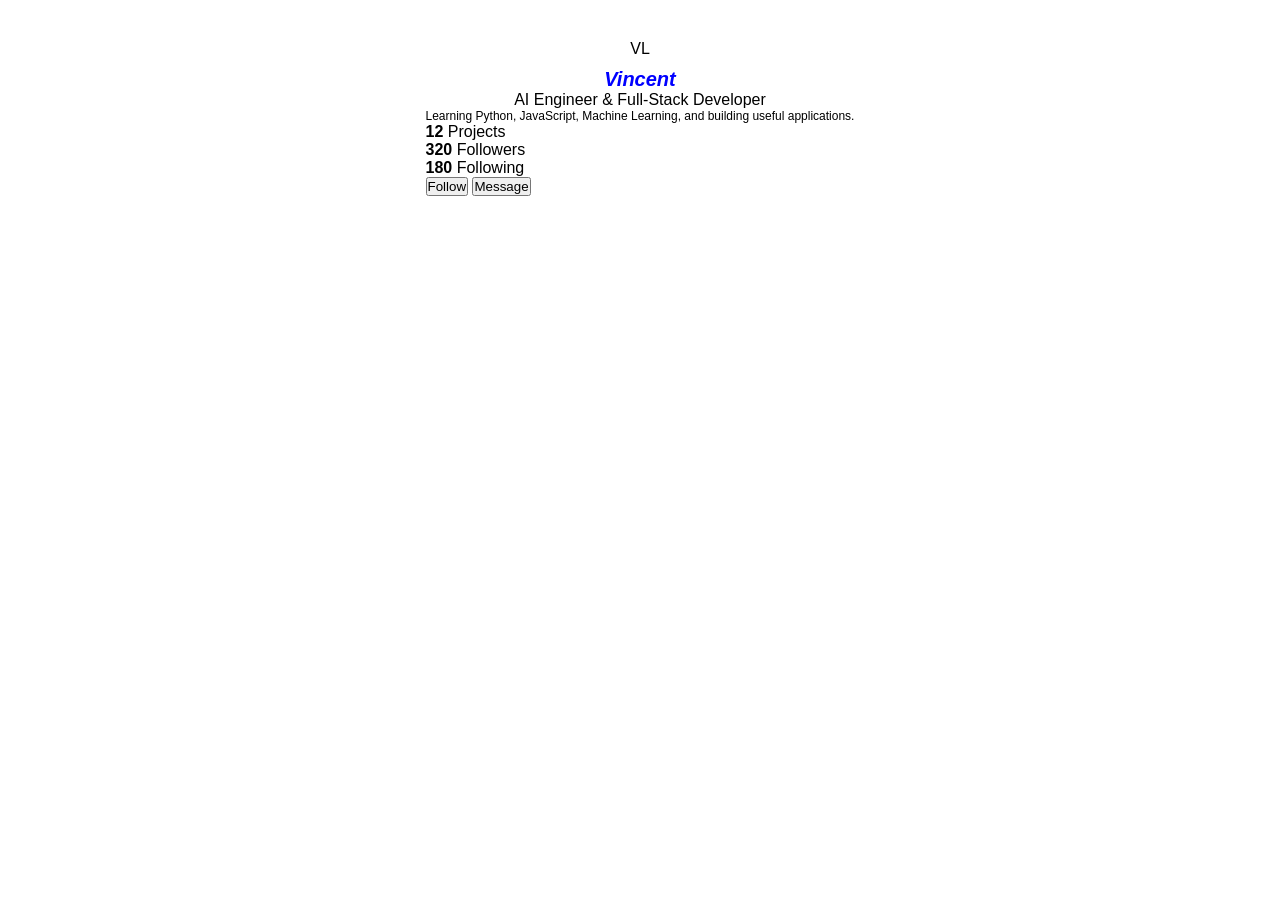
==== ProfileCard/index.html @ 847db981 "first commit" ====
<!DOCTYPE html>
<html lang="en">
<head>
  <meta charset="UTF-8">
  <meta name="viewport" content="width=device-width, initial-scale=1.0">

  <title>Challenge 01 - Profile Card</title>

  <link rel="stylesheet" href="style.css">
</head>

<body>

  <main class="profile-card">

    <div class="cover"></div>

    <section class="profile-content">

      <div class="profile-image">
        <span>VL</span>
      </div>

      <h1>Vincent</h1>

      <p class="role">
        AI Engineer & Full-Stack Developer
      </p>

      <p class="description">
        Learning Python, JavaScript, Machine Learning,
        and building useful applications.
      </p>

      <div class="stats">

        <div class="stat">
          <strong>12</strong>
          <span>Projects</span>
        </div>

        <div class="stat">
          <strong id="followers">320</strong>
          <span>Followers</span>
        </div>

        <div class="stat">
          <strong>180</strong>
          <span>Following</span>
        </div>

      </div>

      <div class="actions">

        <button id="followButton">
          Follow
        </button>

        <button id="messageButton">
          Message
        </button>

      </div>

    </section>

  </main>

  <script src="script.js"></script>

</body>
</html>
---- ProfileCard/style.css ----
* {
  padding: 0px;
  margin: 0px;
}

body {
  justify-content: center;
  display: flex;
  margin: 20px;
  padding: 10px;
}

.profile-card {
  font-family: sans-serif;
  min-height: 40px;
}

.cover {
  margin: 10px;
}

.profile-image {
  align-items: center;
  justify-content: center;
  display: flex;
  margin-bottom: 20px;
  margin: 10px;
}

h1 {
  font-size: 20px;
  font-style: italic;
  color: blue;
  text-align: center;
}

.role {
  text-align: center;
  font-style: bold;
}

.description {
  text-align: center;
  font-size: 12px;
}
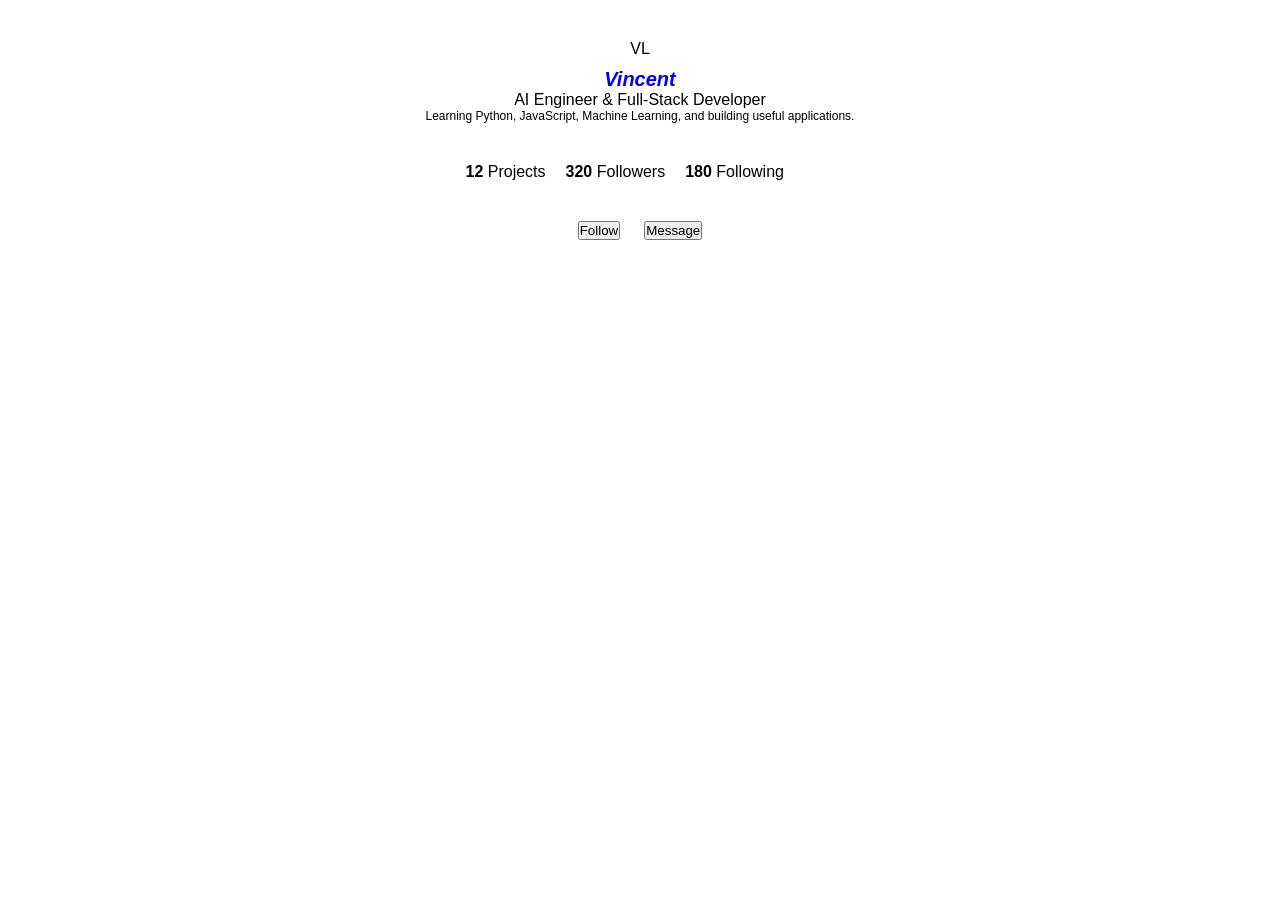
==== commit e1344757: "Update Progress 01" ====
--- a/ProfileCard/index.html
+++ b/ProfileCard/index.html
@@ -63,6 +63,12 @@
 
       </div>
 
+      <div id="formInput" style="display: none;">
+        <input type="text" placeholder="Type a message" id="msgInput">
+        <button id="sendBtn">Send</button>
+        <div id="messageList"></div>
+      </div>
+
     </section>
 
   </main>
--- a/ProfileCard/style.css
+++ b/ProfileCard/style.css
@@ -44,3 +44,34 @@
   font-size: 12px;
 }
 
+.stats {
+  margin: 20px;
+  padding: 10px;
+  display: flex;
+}
+
+.stat {
+  justify-content: space-between;
+  margin: 10px;
+  position: relative;
+  gap: 10px;
+}
+
+.actions {
+  display: flex;
+  justify-content: center;
+  align-items: center;
+  text-align: center;
+}
+
+.actions button {
+  margin: auto 12px;
+  cursor: pointer;
+}
+
+#formInput input {
+  display: flex;
+  justify-content: center;
+  align-items: center;
+  margin: 20px 10px;
+}
